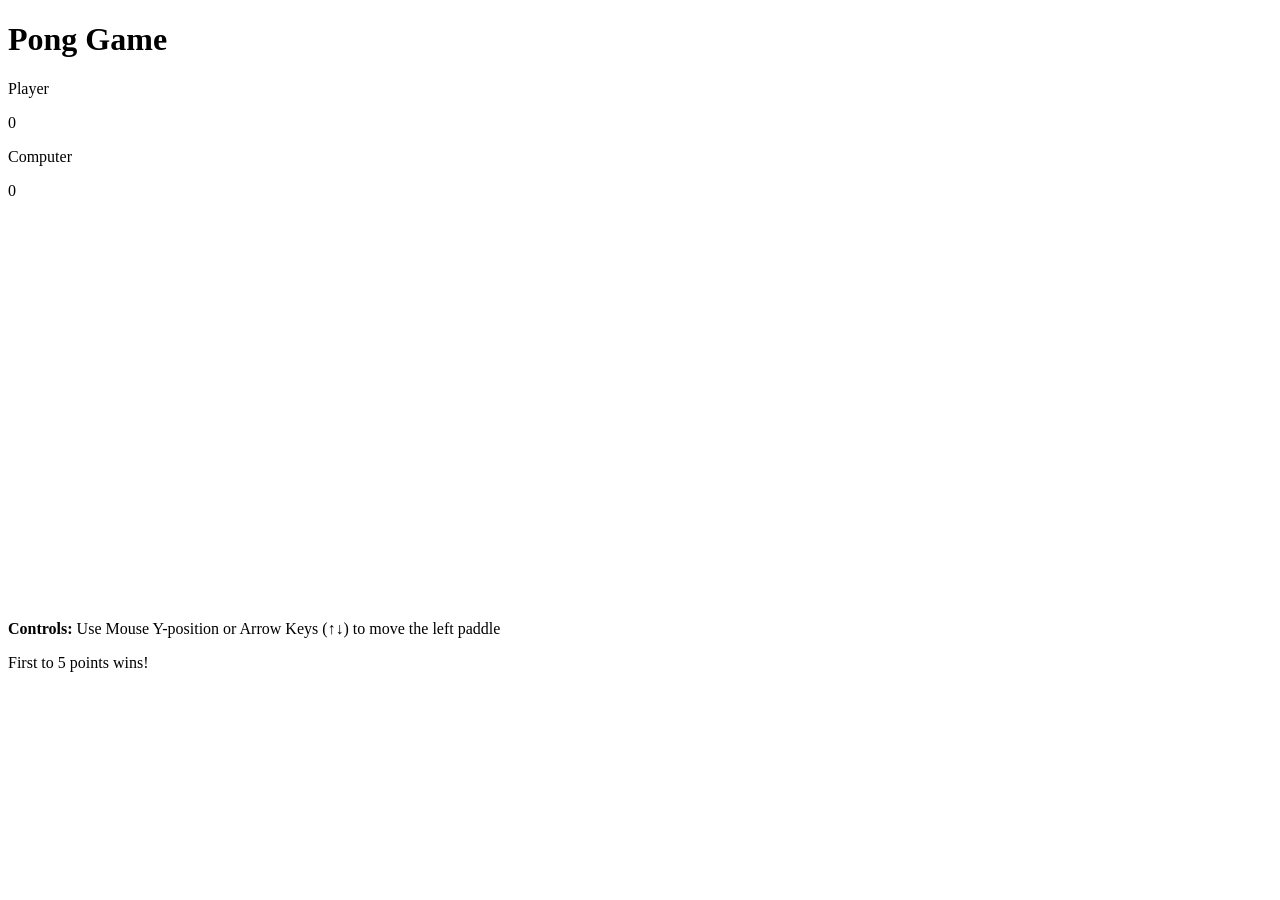
==== index.html @ 8949ff25 "Add HTML structure for Pong game" ====
<!DOCTYPE html>
<html lang="en">
<head>
    <meta charset="UTF-8">
    <meta name="viewport" content="width=device-width, initial-scale=1.0">
    <title>Pong Game</title>
    <link rel="stylesheet" href="style.css">
</head>
<body>
    <div class="container">
        <h1>Pong Game</h1>
        <div class="scoreboard">
            <div class="score">
                <p>Player</p>
                <span id="playerScore">0</span>
            </div>
            <div class="score">
                <p>Computer</p>
                <span id="computerScore">0</span>
            </div>
        </div>
        
        <canvas id="pongCanvas" width="800" height="400"></canvas>
        
        <div class="instructions">
            <p><strong>Controls:</strong> Use Mouse Y-position or Arrow Keys (↑↓) to move the left paddle</p>
            <p>First to 5 points wins!</p>
        </div>
    </div>
    
    <script src="script.js"></script>
</body>
</html>
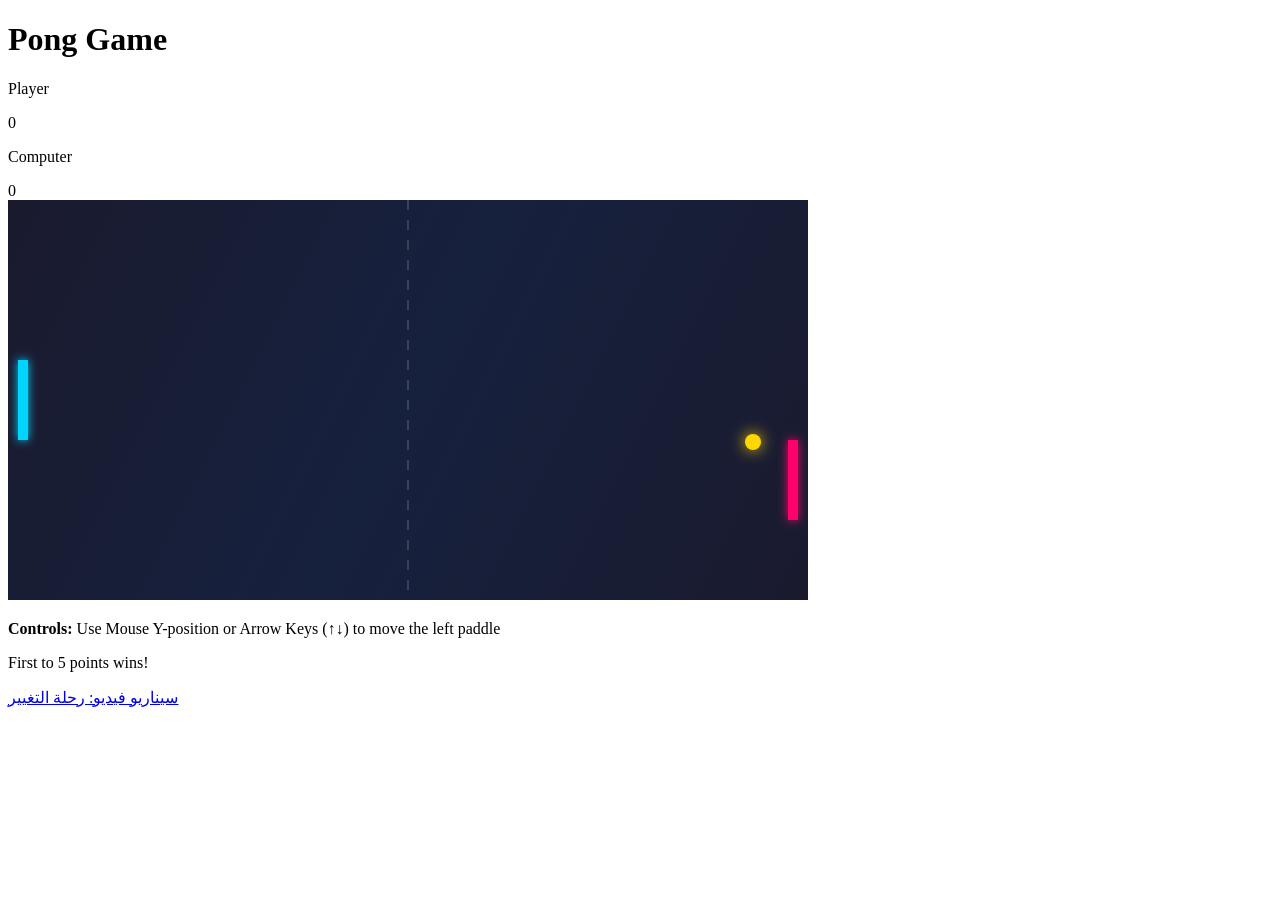
==== commit 1ff719db: "Add Arabic video script page and link it from the game page Co-authored-by: arena-agent <297053741+a" ====
--- a/index.html
+++ b/index.html
@@ -25,6 +25,7 @@
         <div class="instructions">
             <p><strong>Controls:</strong> Use Mouse Y-position or Arrow Keys (↑↓) to move the left paddle</p>
             <p>First to 5 points wins!</p>
+            <p><a href="video-script.html">سيناريو فيديو: رحلة التغيير</a></p>
         </div>
     </div>
     
